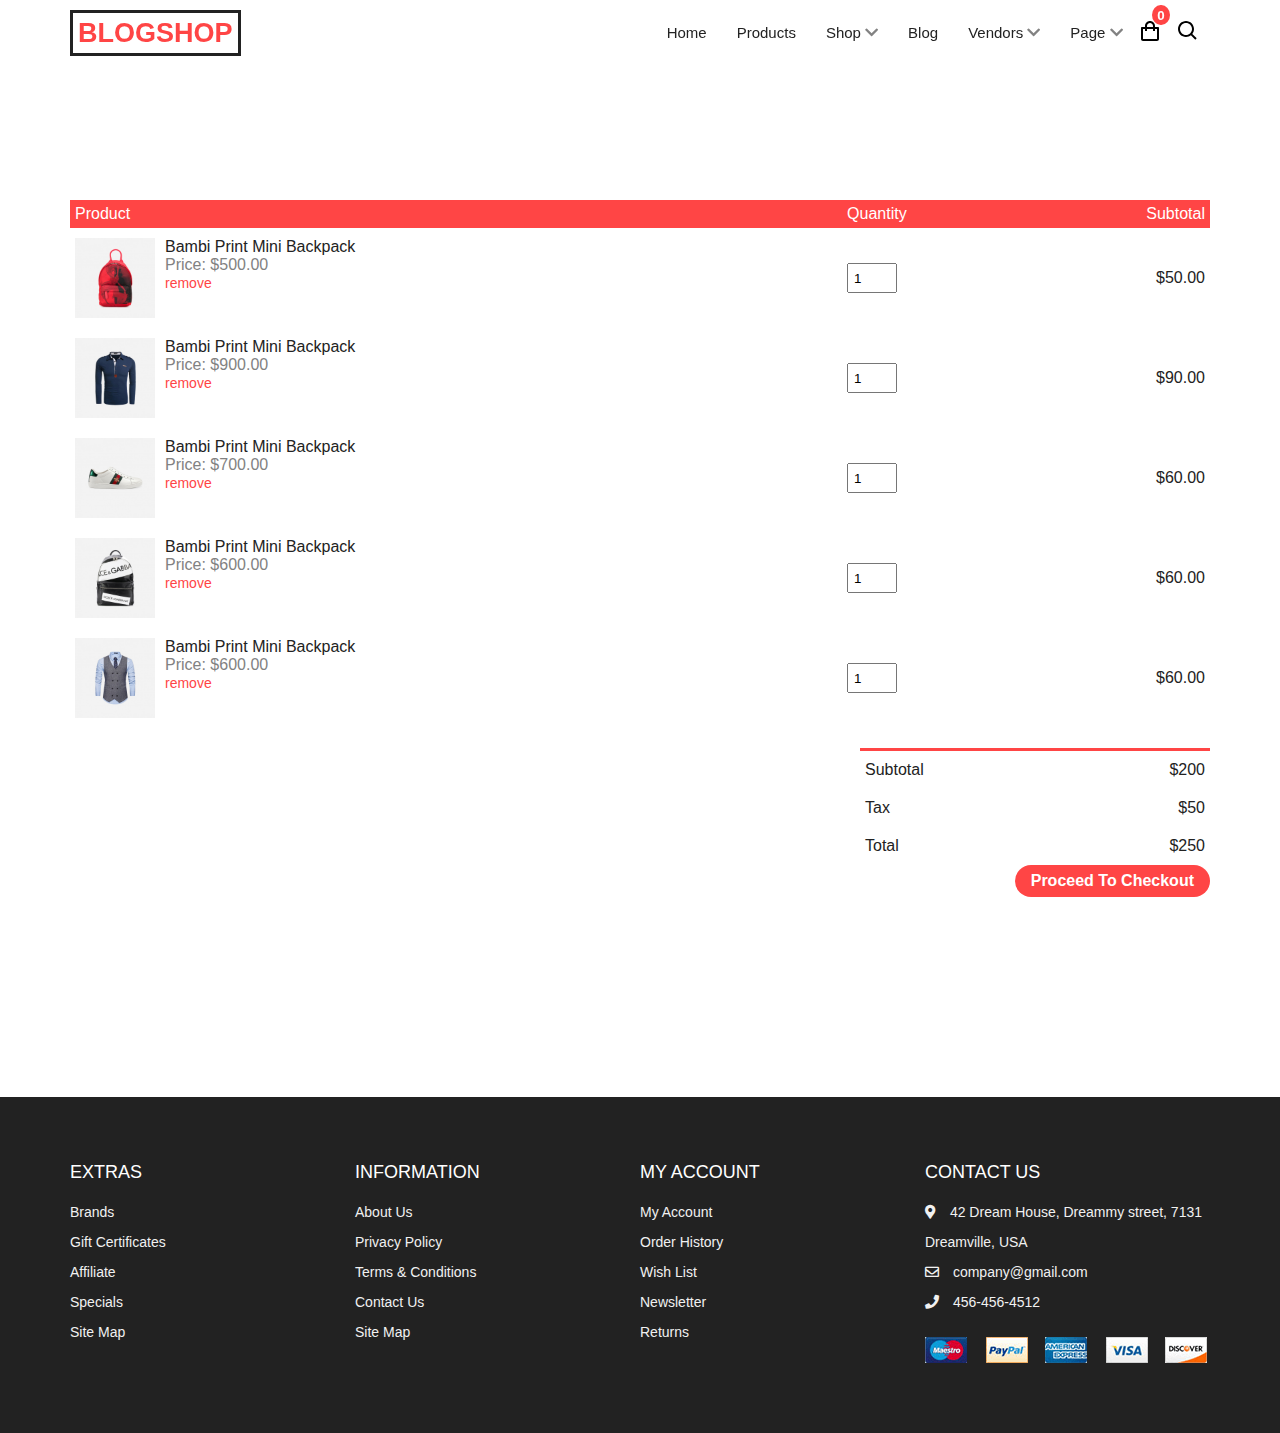
==== cart.html @ a18f82bf "commit inicial" ====
<!DOCTYPE html>
<html lang="en">
  <head>
    <meta charset="UTF-8" />
    <meta name="viewport" content="width=device-width, initial-scale=1.0" />
    <!-- Favicon -->
    <link rel="shortcut icon" href="./images/favicon.ico" type="image/x-icon" />
    <!-- Font Awesome -->
    <link
      rel="stylesheet"
      href="https://cdnjs.cloudflare.com/ajax/libs/font-awesome/5.15.1/css/all.min.css"
    />

    <!-- Custom StyleSheet -->
    <link rel="stylesheet" href="css/estilo2.css" />
    <title>Codevo - Ecommerce Website</title>
  </head>

  <body>

    <!-- Navigation -->
    <nav class="nav">
      <div class="wrapper container">
        <div class="logo"><a href="">BLOGSHOP</a></div>
        <ul class="nav-list">
          <div class="top">
            <label for="" class="btn close-btn"
              ><i class="fas fa-times"></i
            ></label>
          </div>
          <li><a href="index.html">Home</a></li>
          <li><a href="products.html">Products</a></li>
          <li>
            <a href="" class="desktop-item"
              >Shop <span><i class="fas fa-chevron-down"></i></span
            ></a>
            <input type="checkbox" id="showMega" />
            <label for="showMega" class="mobile-item"
              >Shop <span><i class="fas fa-chevron-down"></i></span
            ></label>
            <div class="mega-box">
              <div class="content">
                <div class="row">
                  <img src="./images/woman.jpg" alt="" />
                </div>
                <div class="row">
                  <header>Shop Layout</header>
                  <ul class="mega-links">
                    <li><a href="#">Shop With Background</a></li>
                    <li><a href="#">Shop Mini Categories</a></li>
                    <li><a href="#">Shop Only Categories</a></li>
                    <li><a href="#">Shop Icon Categories</a></li>
                  </ul>
                </div>
                <div class="row">
                  <header>Filter Layout</header>
                  <ul class="mega-links">
                    <li><a href="#">Sidebar</a></li>
                    <li><a href="#">Filter Default</a></li>
                    <li><a href="#">Filter Drawer</a></li>
                    <li><a href="#">Filter Dropdown</a></li>
                  </ul>
                </div>
                <div class="row">
                  <header>Product Layout</header>
                  <ul class="mega-links">
                    <li><a href="#">Layout Zoom</a></li>
                    <li><a href="#">Layout Sticky</a></li>
                    <li><a href="#">Layout Sticky 2</a></li>
                    <li><a href="#">Layout Scroll</a></li>
                  </ul>
                </div>
              </div>
            </div>
          </li>
          <li><a href="">Blog</a></li>
          <li>
            <a href="" class="desktop-item"
              >Vendors <span><i class="fas fa-chevron-down"></i></span
            ></a>
            <input type="checkbox" id="showdrop1" />
            <label for="showdrop1" class="mobile-item"
              >Vendors <span><i class="fas fa-chevron-down"></i></span
            ></label>
            <ul class="drop-menu1">
              <li><a href="">Vendor Store listings</a></li>
              <li><a href="">Store Details</a></li>
            </ul>
          </li>

          <li>
            <a href="" class="desktop-item"
              >Page <span><i class="fas fa-chevron-down"></i></span
            ></a>
            <input type="checkbox" id="showdrop2" />
            <label for="showdrop2" class="mobile-item"
              >Page <span><i class="fas fa-chevron-down"></i></span
            ></label>
            <ul class="drop-menu2">
              <li><a href="">About</a></li>
              <li><a href="">Contact</a></li>
              <li><a href="">Faq</a></li>
              <li><a href="">Page 404</a></li>
            </ul>
          </li>
          <!-- icons -->
          <li class="icons">
            <span>
              <img src="./images/shoppingBag.svg" alt="" />
              <small class="count d-flex">0</small>
            </span>
            <span><img src="./images/search.svg" alt="" /></span>
          </li>
        </ul>
        <label for="" class="btn open-btn"><i class="fas fa-bars"></i></label>
      </div>
    </nav>

    <!-- Cart Items -->
    <div class="container cart">
      <table>
        <tr>
          <th>Product</th>
          <th>Quantity</th>
          <th>Subtotal</th>
        </tr>
        <tr>
          <td>
            <div class="cart-info">
              <img src="./images/product1.jpg" alt="" />
              <div>
                <p>Bambi Print Mini Backpack</p>
                <span>Price: $500.00</span>
                <br />
                <a href="#">remove</a>
              </div>
            </div>
          </td>
          <td><input type="number" value="1" min="1" /></td>
          <td>$50.00</td>
        </tr>
        <tr>
          <td>
            <div class="cart-info">
              <img src="./images/product2.jpg" alt="" />
              <div>
                <p>Bambi Print Mini Backpack</p>
                <span>Price: $900.00</span>
                <br />
                <a href="#">remove</a>
              </div>
            </div>
          </td>
          <td><input type="number" value="1" min="1" /></td>
          <td>$90.00</td>
        </tr>
        <tr>
          <td>
            <div class="cart-info">
              <img src="./images/product3.jpg" alt="" />
              <div>
                <p>Bambi Print Mini Backpack</p>
                <span>Price: $700.00</span>
                <br />
                <a href="#">remove</a>
              </div>
            </div>
          </td>
          <td><input type="number" value="1" min="1" /></td>
          <td>$60.00</td>
        </tr>
        <tr>
          <td>
            <div class="cart-info">
              <img src="./images/product4.jpg" alt="" />
              <div>
                <p>Bambi Print Mini Backpack</p>
                <span>Price: $600.00</span>
                <br />
                <a href="#">remove</a>
              </div>
            </div>
          </td>
          <td><input type="number" value="1" min="1" /></td>
          <td>$60.00</td>
        </tr>
        <tr>
          <td>
            <div class="cart-info">
              <img src="./images/product5.jpg" alt="" />
              <div>
                <p>Bambi Print Mini Backpack</p>
                <span>Price: $600.00</span>
                <br />
                <a href="#">remove</a>
              </div>
            </div>
          </td>
          <td><input type="number" value="1" min="1" /></td>
          <td>$60.00</td>
        </tr>
      </table>

      <div class="total-price">
        <table>
          <tr>
            <td>Subtotal</td>
            <td>$200</td>
          </tr>
          <tr>
            <td>Tax</td>
            <td>$50</td>
          </tr>
          <tr>
            <td>Total</td>
            <td>$250</td>
          </tr>
        </table>
        <a href="#" class="checkout btn">Proceed To Checkout</a>
      </div>
    </div>

     <!-- Footer -->
  <footer id="footer" class="section footer">
    <div class="container">
      <div class="footer-container">
        <div class="footer-center">
          <h3>EXTRAS</h3>
          <a href="#">Brands</a>
          <a href="#">Gift Certificates</a>
          <a href="#">Affiliate</a>
          <a href="#">Specials</a>
          <a href="#">Site Map</a>
        </div>
        <div class="footer-center">
          <h3>INFORMATION</h3>
          <a href="#">About Us</a>
          <a href="#">Privacy Policy</a>
          <a href="#">Terms & Conditions</a>
          <a href="#">Contact Us</a>
          <a href="#">Site Map</a>
        </div>
        <div class="footer-center">
          <h3>MY ACCOUNT</h3>
          <a href="#">My Account</a>
          <a href="#">Order History</a>
          <a href="#">Wish List</a>
          <a href="#">Newsletter</a>
          <a href="#">Returns</a>
        </div>
        <div class="footer-center">
          <h3>CONTACT US</h3>
          <div>
            <span>
              <i class="fas fa-map-marker-alt"></i>
            </span>
            42 Dream House, Dreammy street, 7131 Dreamville, USA
          </div>
          <div>
            <span>
              <i class="far fa-envelope"></i>
            </span>
            company@gmail.com
          </div>
          <div>
            <span>
              <i class="fas fa-phone"></i>
            </span>
            456-456-4512
          </div>
          <div class="payment-methods">
            <img src="./images/payment.png" alt="">
          </div>
        </div>
      </div>
    </div>
    </div>
  </footer>
  <!-- End Footer -->

    <!-- Custom Scripts -->
    <script src="./js/products.js"></script>
    <script src="./js/slider.js"></script>
    <script src="./js/index.js"></script>
  </body>
</html>
---- css/estilo2.css ----
:root {
  --primary: #ff4545;
  --white: #fff;
  --black: #222;
  --grey1: #3a3b3c;
  --grey2: #828282;
}

*,
*::before,
*::after {
  margin: 0;
  padding: 0;
  box-sizing: inherit;
}

@import url("https://fonts.googleapis.com/css2?family=Open+Sans:wght@400;600;700&display=swap");

html {
  box-sizing: border-box;
  font-size: 62.5%;
}

body {
  font-family: "Open Sans", sans-serif;
  font-size: 1.6rem;
  background-color: var(--white);
  color: var(--black);
  font-weight: 400;
}

h1,
h2,
h3,
h4,
h5 {
  font-weight: 600;
}

a {
  text-decoration: none;
  color: inherit;
}

li {
  list-style: none;
}

.container {
  max-width: 114rem;
  margin: 0 auto;
}

@media only screen and (max-width: 1200px) {
  .container {
    padding: 0 3rem;
  }
}

@media only screen and (max-width: 768px) {
  .container {
    max-width: 60rem;
  }
}

.d-flex {
  display: flex;
  align-items: center;
}

nav {
  position: fixed;
  top: 0;
  left: 0;
  width: 100%;
  z-index: 999;
  background-color: var(--white);
  height: 6.5rem;
  line-height: 6.5rem;
}

.nav.fix-nav {
  width: 100%;
  box-shadow: 0 5px 15px rgba(0, 0, 0, 0.3);
  z-index: 999;
}

nav .wrapper {
  display: flex;
  align-items: center;
  justify-content: space-between;
  position: relative;
}

.wrapper .logo a {
  color: var(--primary);
  font-size: 2.7rem;
  font-weight: 600;
  padding: 0.5rem;
  border: 3px solid var(--black);
}

.wrapper .nav-list {
  display: inline-flex;
}

.nav-list li i {
  color: var(--grey2);
}

.nav-list a {
  color: var(--black);
  font-size: 1.5rem;
  padding: 0.9rem 1.5rem;
  border-radius: 0.5rem;
  transition: all 300ms ease;
}

.nav-list li a:hover {
  color: var(--primary);
}

.nav-list .drop-menu1,
.nav-list .drop-menu2 {
  box-shadow: 0 0 2px rgba(0, 0, 0, 0.1);
  width: 20rem;
  top: 8.5rem;
  line-height: 4.5rem;
  position: absolute;
  background-color: var(--white);
  opacity: 0;
  visibility: hidden;
  transition: all 300ms ease;
}

.nav-list .drop-menu1 li a,
.nav-list .drop-menu2 li a {
  display: block;
  font-size: 1.5rem;
  width: 100%;
  padding: 0 0 0 1.5rem;
  border-radius: 0;
  color: var(--grey2);
}

.nav-list .drop-menu1 li a:hover,
.nav-list .drop-menu2 li a:hover {
  color: var(--primary);
}

.nav-list li:hover .drop-menu1,
.nav-list li:hover .drop-menu2,
.nav-list li:hover .mega-box {
  opacity: 1;
  visibility: visible;
  top: 6.5rem;
}

.mega-box {
  box-shadow: 0 0 2px rgba(0, 0, 0, 0.1);
  position: absolute;
  top: 8.5rem;
  left: 0;
  width: 100%;
  padding: 0 3rem;
  background-color: var(--white);
  opacity: 0;
  visibility: hidden;
  transition: all 300ms ease;
}

.mega-box .content {
  padding: 2.5rem 2rem;
  display: flex;
  width: 100%;
  justify-content: space-between;
}

.mega-box .content .row {
  width: calc(25% - 3rem);
  line-height: 4.5rem;
}

.content .row img {
  width: 100%;
  height: 100%;
  object-fit: cover;
}

.content .row header {
  font-size: 1.6rem;
  font-weight: 700;
  color: var(--grey1);
}

.content .row .mega-links {
  border-left: 1px solid rgba(255, 255, 255, 0.09);
  margin-left: -4rem;
}

.content .row li {
  padding: 0 2rem;
}

.content .row li a {
  padding: 0 2rem;
  display: block;
  font-size: 1.5rem;
  color: var(--grey2);
}

.content .row li a:hover {
  color: var(--primary);
}

.nav-list .mobile-item {
  display: none;
}

.nav-list input {
  display: none;
}

.wrapper .btn {
  color: var(--white);
  font-size: 2rem;
  cursor: pointer;
  display: none;
}

.nav-list .icons span {
  display: inline-block;
  margin: 0.5rem 1rem 0 0;
  position: relative;
}

.nav-list .icons .count {
  justify-content: center;
  position: absolute;
  top: 0rem;
  right: -0.8rem;
  background-color: var(--primary);
  height: 2rem;
  padding: 0.5rem;
  color: var(--white);
  font-weight: 700;
  border-radius: 50%;
}

@media only screen and (max-width: 968px) {
  .wrapper .nav-list {
    position: fixed;
    top: 0;
    left: -100%;
    height: 100%;
    width: 100%;
    max-width: 35rem;
    background-color: var(--white);
    display: block;
    overflow-y: auto;
    line-height: 5rem;
    box-shadow: 0 1.5rem 1.5rem rgba(0, 0, 0, 0.1);
    transition: all 300ms linear;
  }

  .wrapper .nav-list.show {
    left: 0;
  }

  .nav-list li {
    margin: 1.5rem 1rem;
  }

  .nav-list a {
    display: block;
    font-size: 1.8rem;
    padding: 0 2rem;
    color: var(--black);
  }

  .nav-list .drop-menu1,
  .nav-list .drop-menu2 {
    position: static;
    opacity: 1;
    visibility: visible;
    top: 6.5rem;
    padding-left: 2rem;
    width: 100%;
    max-height: 0;
    overflow: hidden;
  }

  #showdrop1:checked ~ .drop-menu1,
  #showdrop2:checked ~ .drop-menu2,
  #showMega:checked ~ .mega-box {
    max-height: 100%;
  }

  .nav-list .drop-menu1 li,
  .nav-list .drop-menu2 li {
    margin: 0;
  }

  .nav-list .drop-menu1 li a,
  .nav-list .drop-menu2 li a {
    color: var(--grey2);
    font-size: 1.5rem;
  }

  .nav-list .desktop-item {
    display: none;
  }

  .nav-list .mobile-item {
    display: block;
    font-size: 1.8rem;
    padding-left: 2rem;
    color: var(--black);
    cursor: pointer;
    border-radius: 0.5rem;
  }

  .nav-list .mobile-item:hover {
    color: var(--primary);
  }

  .mega-box {
    position: static;
    top: 6.5rem;
    padding: 0 2rem;
    opacity: 1;
    visibility: visible;
    max-height: 0;
    overflow: hidden;
    transition: all 300ms ease;
  }

  .mega-box .content {
    flex-direction: column;
    padding: 2rem 2rem 0 2rem;
  }

  .mega-box .content .row {
    width: 100%;
    border-top: 1px solid rgba(255, 255, 255, 0.09);
    margin-bottom: 1.5rem;
  }

  .content .row:nth-child(1),
  .content .row:nth-child(2) {
    border-top: 0;
  }

  .content .row .mega-links {
    border-left: 0;
    padding-left: 2rem;
  }

  .row .mega-links li {
    margin: 0;
  }

  .wrapper .btn {
    display: block;
    color: var(--black);
  }

  .nav-list .top {
    position: relative;
    display: block;
    background-color: var(--primary);
    width: 100%;
    height: 8rem;
  }

  .nav-list .close-btn {
    position: absolute;
    top: 1.5rem;
    right: 2.5rem;
    color: var(--white);
  }

  .nav-list .icons {
    padding-left: 2rem;
  }
}

/* Hero */
.hero {
  height: calc(100vh - 6.5rem);
  background-color: var(--primary);
  position: relative;
  overflow: hidden;
}

.hero .right {
  position: absolute;
  right: -7%;
  bottom: -1%;
}

.hero .right img {
  max-width: 80rem;
  width: 100%;
  height: 60rem;
}

.hero .left {
  color: var(--white);
  position: absolute;
  left: 7%;
  top: 40%;
}

.hero .left span {
  display: inline-block;
  font-size: 2rem;
  margin-bottom: 1rem;
}

.hero .left h1 {
  font-size: 4.5rem;
  margin-bottom: 1rem;
  line-height: 1.2;
}
.hero .left small {
  display: block;
  font-size: 1.6rem;
  margin-bottom: 1.5rem;
}

.hero .left a {
  display: inline-block;
  color: var(--white);
  font-weight: 700;
  border: 2px solid var(--white);
  padding: 0.7rem 1.5rem;
  margin-top: 1rem;
  transition: all 300ms ease-out;
}

.hero .left a:hover {
  color: var(--primary);
  background-color: var(--white);
}

@media only screen and (max-width: 1200px) {
  .hero .right img {
    height: 50rem;
  }

  .hero .left span {
    font-size: 1.7rem;
  }

  .hero .left h1 {
    font-size: 3.5rem;
  }
}

@media only screen and (max-width: 996px) {
  .hero .left {
    top: 30%;
  }

  .hero .right img {
    height: 35rem;
  }

  .hero .right {
    right: -10%;
  }
}

@media only screen and (max-width: 567px) {
  .hero .left {
    top: 25%;
  }

  .hero .right img {
    height: 30rem;
  }

  .hero .right {
    right: -18%;
  }

  .hero .left span {
    font-size: 1.6rem;
  }

  .hero .left h1 {
    font-size: 3rem;
  }
}

/* PROMOTION */
.section {
  padding: 10rem 0 5rem 0;
}

.section .title {
  text-align: center;
  margin-bottom: 5rem;
}

.section .title h2 {
  font-size: 3rem;
  font-weight: 400;
  margin-bottom: 1.5rem;
}

.section .title span {
  color: var(--grey2);
}

.promotion-layout {
  display: grid;
  grid-template-columns: repeat(3, 1fr);
  gap: 3rem;
}

.promotion-item {
  overflow: hidden;
  position: relative;
  z-index: 0;
}

.promotion-item img {
  object-fit: cover;
  height: 100%;
  width: 100%;
  transition: all 500ms ease-in-out;
}

.promotion-content {
  position: absolute;
  top: 50%;
  left: 50%;
  transform: translate(-50%, -50%);
  color: var(--white);
  text-align: center;
  z-index: 3;
}

.promotion-content h3 {
  background-color: rgba(0, 0, 0, 0.8);
  border-radius: 5rem;
  padding: 0.7rem 1.4rem;
  font-size: 1.7rem;
  font-weight: inherit;
  margin-bottom: 1rem;
  transition: all 300ms ease-in-out;
}

.promotion-content a {
  transition: all 300ms ease-in-out;
  font-size: 1.4rem;
}

.promotion-content a:hover {
  color: var(--primary);
}

.promotion-item:hover .promotion-content h3 {
  background-color: var(--white);
  color: var(--black);
}

.promotion-item:hover img {
  transform: scale(1.2);
}

.promotion-item::after {
  content: "";
  position: absolute;
  top: 0;
  left: 0;
  z-index: 1;
  width: 100%;
  height: 100%;
  background-color: rgba(0, 0, 0, 0.4);
  opacity: 0;
  visibility: hidden;
  transition: all 500ms ease-in-out;
}

.promotion-item:hover::after {
  visibility: visible;
  opacity: 1;
}

@media only screen and (max-width: 1200px) {
  .promotion-content h3 {
    background-color: rgba(0, 0, 0, 0.8);
    border-radius: 5rem;
    padding: 0.7rem 1.4rem;
    font-size: 1.6rem;
  }
}

@media only screen and (max-width: 996px) {
  .promotion-layout {
    grid-template-columns: repeat(2, 1fr);
  }
}

@media only screen and (max-width: 768px) {
  .promotion-layout {
    grid-template-columns: 1fr;
  }
}

/* PRODUCTS */
.section .product-layout {
  display: grid;
  grid-template-columns: repeat(auto-fit, minmax(25rem, 1fr));
  gap: 3rem;
  max-width: 130rem;
  margin: 0 auto;
  padding: 0 1.6rem;
}

.product {
  overflow: hidden;
}

.product .img-container {
  position: relative;
  cursor: pointer;
}

.product .img-container img {
  object-fit: cover;
  height: 100%;
  width: 100%;
}

.product .bottom {
  padding: 1rem;
  text-align: center;
}

.product .bottom a {
  margin-bottom: 1rem;
  font-weight: inherit;
  font-size: 1.5rem;
}

.product .bottom a:hover {
  color: var(--primary);
}

.product .bottom span {
  color: var(--primary);
  font-size: 1.8rem;
}

.product .bottom .cancel {
  font-size: 1.4rem;
  color: var(--grey2);
  text-decoration: line-through;
}

.product .addCart {
  position: absolute;
  right: 0;
  bottom: 0.6rem;
  background-color: var(--white);
  border-radius: 50%;
  padding: 1.3rem 1.6rem;
  box-shadow: 0 0.5rem 1.5rem rgba(0, 0, 0, 0.1);
  transition: all 300ms ease-in-out;
}

.product:hover .addCart {
  border-radius: 1rem 0 0 0;
}

.product .addCart:hover {
  background-color: var(--primary);
  color: var(--white);
}

.product i {
  transition: all 300ms ease-in-out;
}

.product .side-icons {
  position: absolute;
  right: 0;
  top: 30%;
  transform: translate(80%, -50%);
  display: flex;
  flex-direction: column;
  padding: 1rem;
  transition: all 500ms ease-in-out;
}

.product .side-icons span {
  font-size: 1.4rem;
  background-color: var(--white);
  margin: 0.3rem;
  padding: 1rem 1.3rem;
  border-radius: 50%;
  transition: all 300ms ease-in-out;
}

.product .side-icons span:hover {
  background-color: var(--primary);
  color: var(--white);
}

.product:hover .side-icons {
  transform: translate(0%, -50%);
}

@media only screen and (max-width: 996px) {
  .prodouct-layout {
    grid-template-columns: repeat(3, 1fr);
  }
}

@media only screen and (max-width: 768px) {
  .prodouct-layout {
    grid-template-columns: repeat(2, 1fr);
  }
}

@media only screen and (max-width: 567px) {
  .prodouct-layout {
    grid-template-columns: 1fr;
  }
}

/* ADVERTS */
.advert .advert-layout {
  display: grid;
  grid-template-columns: 1fr 1fr;
  gap: 3rem;
}

.advert-layout .item {
  position: relative;
  z-index: 0;
  width: 100%;
  overflow: hidden;
}

.advert-layout img {
  object-fit: cover;
  height: 100%;
  width: 100%;
  transition: all 300ms ease-in-out;
}

.advert-layout .content {
  position: absolute;
  top: 50%;
  transform: translateY(-50%);
  z-index: 1;
}

.advert-layout .left {
  right: 10%;
}

.advert-layout .right {
  left: 10%;
}

.advert-layout .content span {
  display: block;
  margin-bottom: 1rem;
  transition: all 300ms ease-in-out;
}

.advert-layout .content h3 {
  font-size: 3rem;
  font-weight: inherit;
  margin-bottom: 1rem;
  transition: all 300ms ease-in-out;
}

.advert-layout .content a {
  transition: all 300ms ease-in-out;
}

.advert-layout .content a:hover {
  color: var(--primary);
}

.advert-layout .item::after {
  content: "";
  position: absolute;
  top: 0;
  left: 0;
  width: 100%;
  height: 100%;
  transition: all 300ms ease-in-out;
}

.advert-layout .item:hover::after {
  background-color: rgba(223, 74, 74, 0.4);
}

.advert-layout .item:hover .content {
  color: var(--white);
}

.advert-layout .item:hover .content a {
  color: var(--white);
}

.advert-layout .item:hover img {
  transform: scale(1.1);
}

@media only screen and (max-width: 996px) {
  .advert-layout .left {
    right: 5%;
  }

  .advert-layout .right {
    left: 5%;
  }
}

@media only screen and (max-width: 768px) {
  .advert .advert-layout {
    grid-template-columns: 1fr;
  }
}

@media only screen and (max-width: 567px) {
  .advert-layout .content span {
    font-size: 1.5rem;
    margin-bottom: 0.6rem;
  }

  .advert-layout .content h3 {
    font-size: 2rem;
    margin-bottom: 0.6rem;
  }

  .advert-layout .content a {
    transition: all 300ms ease-in-out;
  }
}

/* BRANDS */
.brands li img {
  width: 100%;
  height: 100%;
  object-fit: contain;
}

/* FOOTER */

.footer {
  background-color: var(--black);
  padding: 6rem 1rem;
  line-height: 3rem;
}

.footer-center span {
  margin-right: 1rem;
}

.footer-container {
  display: grid;
  grid-template-columns: repeat(4, 1fr);
  color: var(--white);
}

.footer-center a:link,
.footer-center a:visited {
  display: block;
  color: #f1f1f1;
  font-size: 1.4rem;
  transition: 0.6s;
}

.footer-center a:hover {
  color: var(--primary);
}

.footer-center div {
  color: #f1f1f1;
  font-size: 1.4rem;
}

.footer-center h3 {
  font-size: 1.8rem;
  font-weight: 400;
  margin-bottom: 1rem;
}

.footer .payment-methods {
  margin-top: 2rem;
}

@media only screen and (max-width: 998px) {
  .footer-container {
    grid-template-columns: repeat(2, 1fr);
    row-gap: 2rem;
  }
}

@media only screen and (max-width: 768px) {
  .footer-container {
    grid-template-columns: 1fr;
    row-gap: 2rem;
  }
}

/* Cart Page */
.cart {
  margin: 20rem auto;
}

table {
  width: 100%;
  border-collapse: collapse;
}

.cart-info {
  display: flex;
  flex-wrap: wrap;
}

.cart-info span {
  color: var(--grey2);
}

th {
  text-align: left;
  padding: 0.5rem;
  color: var(--white);
  background-color: var(--primary);
  font-weight: normal;
}

td {
  padding: 1rem 0.5rem;
}

td input {
  width: 5rem;
  height: 3rem;
  padding: 0.5rem;
}

td a {
  color: var(--primary);
  font-size: 1.4rem;
}

td img {
  width: 8rem;
  height: 8rem;
  margin-right: 1rem;
}

.total-price {
  display: flex;
  justify-content: flex-end;
  align-items: end;
  flex-direction: column;
  margin-top: 2rem;
}

.total-price a {
  display: inline-block;
  background-color: var(--primary);
  color: var(--white);
  padding: 0.7rem 1.6rem;
  font-weight: 700;
  border-radius: 3rem;
}

.total-price table {
  border-top: 3px solid var(--primary);
  width: 100%;
  max-width: 35rem;
}

td:last-child {
  text-align: right;
}

th:last-child {
  text-align: right;
}

@media only screen and (max-width: 567px) {
  .cart-info p {
    display: none;
  }
}

/* PRODUCT DETAILS */

.product-detail {
  margin-top: 5rem;
}

.product-detail .details {
  display: grid;
  grid-template-columns: 1fr 1.2fr;
  gap: 7rem;
}

.product-detail .left {
  display: flex;
  flex-direction: column;
}

.product-detail .left .main {
  text-align: center;
  background-color: #f6f2f1;
  margin-bottom: 2rem;
  height: 45rem;
  padding: 3rem;
}

.product-detail .left .main img {
  object-fit: contain;
  height: 100%;
  width: 100%;
}

.product-detail .thumbnails {
  display: grid;
  grid-template-columns: repeat(4, 1fr);
  gap: 1rem;
  width: 100%;
}

.product-detail .thumbnail {
  height: 10rem;
  background-color: #f6f2f1;
  text-align: center;
}

.product-detail .thumbnail img {
  height: 100%;
  object-fit: contain;
}

.product-detail .right span {
  display: inline-block;
  font-size: 1.5rem;
  margin-bottom: 1rem;
}

.product-detail .right h1 {
  font-size: 4rem;
  line-height: 1.2;
  margin-bottom: 2rem;
}

.product-detail .right .price {
  font-size: 600;
  font-size: 2rem;
  color: var(--primary);
  margin-bottom: 2rem;
}

.product-detail .right div {
  display: inline-block;
  position: relative;
  z-index: 1;
}

.product-detail .right select {
  font-family: "Poppins", sans-serif;
  width: 20rem;
  padding: 0.7rem;
  border: 1px solid var(--grey1);
  appearance: none;
  outline: none;
}

.product-detail form {
  margin-bottom: 2rem;
}

.product-detail form span {
  position: absolute;
  top: 50%;
  right: 1rem;
  transform: translateY(-50%);
  font-size: 2rem;
  z-index: 0;
}

.product-detail .form {
  margin-bottom: 3rem;
}

.product-detail .form input {
  padding: 0.8rem;
  text-align: center;
  width: 3.5rem;
  margin-right: 2rem;
}

.product-detail .form .addCart {
  background: var(--primary);
  padding: 0.8rem 4rem;
  color: var(--white);
  border-radius: 3rem;
}

.product-detail h3 {
  text-transform: uppercase;
  margin-bottom: 2rem;
}

@media only screen and (max-width: 996px) {
  .product-detail .left {
    height: 45rem;
  }

  .product-detail .details {
    gap: 3rem;
  }

  .product-detail .thumbnails {
    gap: 0.5rem;
  }

  .product-detail .thumbnail {
    background-color: #f6f2f1;
    text-align: center;
  }
}

@media only screen and (max-width: 650px) {
  .product-detail .details {
    grid-template-columns: 1fr;
  }

  .product-detail .right {
    margin-top: 10rem;
  }

  .product-detail .left {
    width: 100%;
    height: 45rem;
  }

  .product-detail .details {
    gap: 3rem;
  }

  .product-detail .thumbnail {
    width: 6rem;
    height: 6rem;
  }
}

/* PRODUCTS */

.products {
  margin-top: 10rem;
}

.products-layout {
  display: grid;
  grid-template-columns: 1.05fr 3fr;
  gap: 0 1rem;
}

.col-3-of-4 .product-layout {
  grid-template-columns: repeat(3, 1fr);
}

.col-3-of-4 {
  text-align: center;
}

@media only screen and (max-width: 996px) {
  .col-3-of-4 .product-layout {
    grid-template-columns: repeat(2, 1fr);
  }
}

.col-3-of-4 form {
  display: flex;
  align-items: center;
  justify-content: end;
  margin-bottom: 3rem;
}

.col-3-of-4 form .item {
  margin-right: 1rem;
}

.col-3-of-4 form label {
  color: var(--grey1);
}

.col-3-of-4 form select {
  font-family: "Open Sans", sans-serif;
  padding: 1rem;
  width: 10rem;
  border: 1px solid #f2f2f2;
  outline: none;
}

.col-3-of-4 form a {
  display: inline-block;
  padding: 1rem 3rem;
  border-radius: 4rem;
  margin-right: 1rem;
  background-color: var(--primary);
  color: var(--white);
  transition: all 300ms ease-in-out;
}

.col-3-of-4 form a:hover {
  background-color: var(--black);
}

@media only screen and (max-width: 768px) {
  .products-layout {
    padding: 0 5rem;
  }

  .col-3-of-4 form {
    flex-direction: column;
    align-items: end;
  }

  .col-3-of-4 form a {
    margin-right: 0;
  }

  .col-3-of-4 form .item {
    margin-right: 0;
    margin-bottom: 1rem;
  }
}

@media only screen and (max-width: 567px) {
  .col-3-of-4 .product-layout {
    grid-template-columns: 1fr;
  }
}

.col-1-of-4 .block-title {
  color: var(--grey1);
  margin-bottom: 1.6rem;
}

.col-1-of-4 h3 {
  font-size: 2.7rem;
  font-weight: inherit;
}

.col-1-of-4 div {
  margin-bottom: 8rem;
}

.block-content li {
  margin-bottom: 1rem;
}

.block-content li label {
  color: var(--grey2);
  margin-left: 1rem;
}

.block-content li label small {
  font-size: 1rem;
}

.block-content li input {
  outline: none;
}

.pagination {
  display: flex;
  justify-content: center;
  align-items: center;
  margin: 4rem 0;
}

.pagination span {
  display: flex;
  align-items: center;
  justify-content: center;
  width: 3.5rem;
  height: 3.5rem;
  border-radius: 50%;
  color: var(--black);
  font-size: 1.3rem;
  border: 1px solid var(--grey2);
  margin-right: 0.5rem;
  cursor: pointer;
}

.pagination span.last {
  width: 7rem;
  border-radius: 3rem;
}

.pagination span:hover {
  border: 1px solid var(--primary);
  background-color: var(--primary);
  color: var(--white);
}

@media only screen and (max-width: 768px) {
  .products-layout {
    grid-template-columns: 1fr;
    gap: 4rem 0;
  }
}
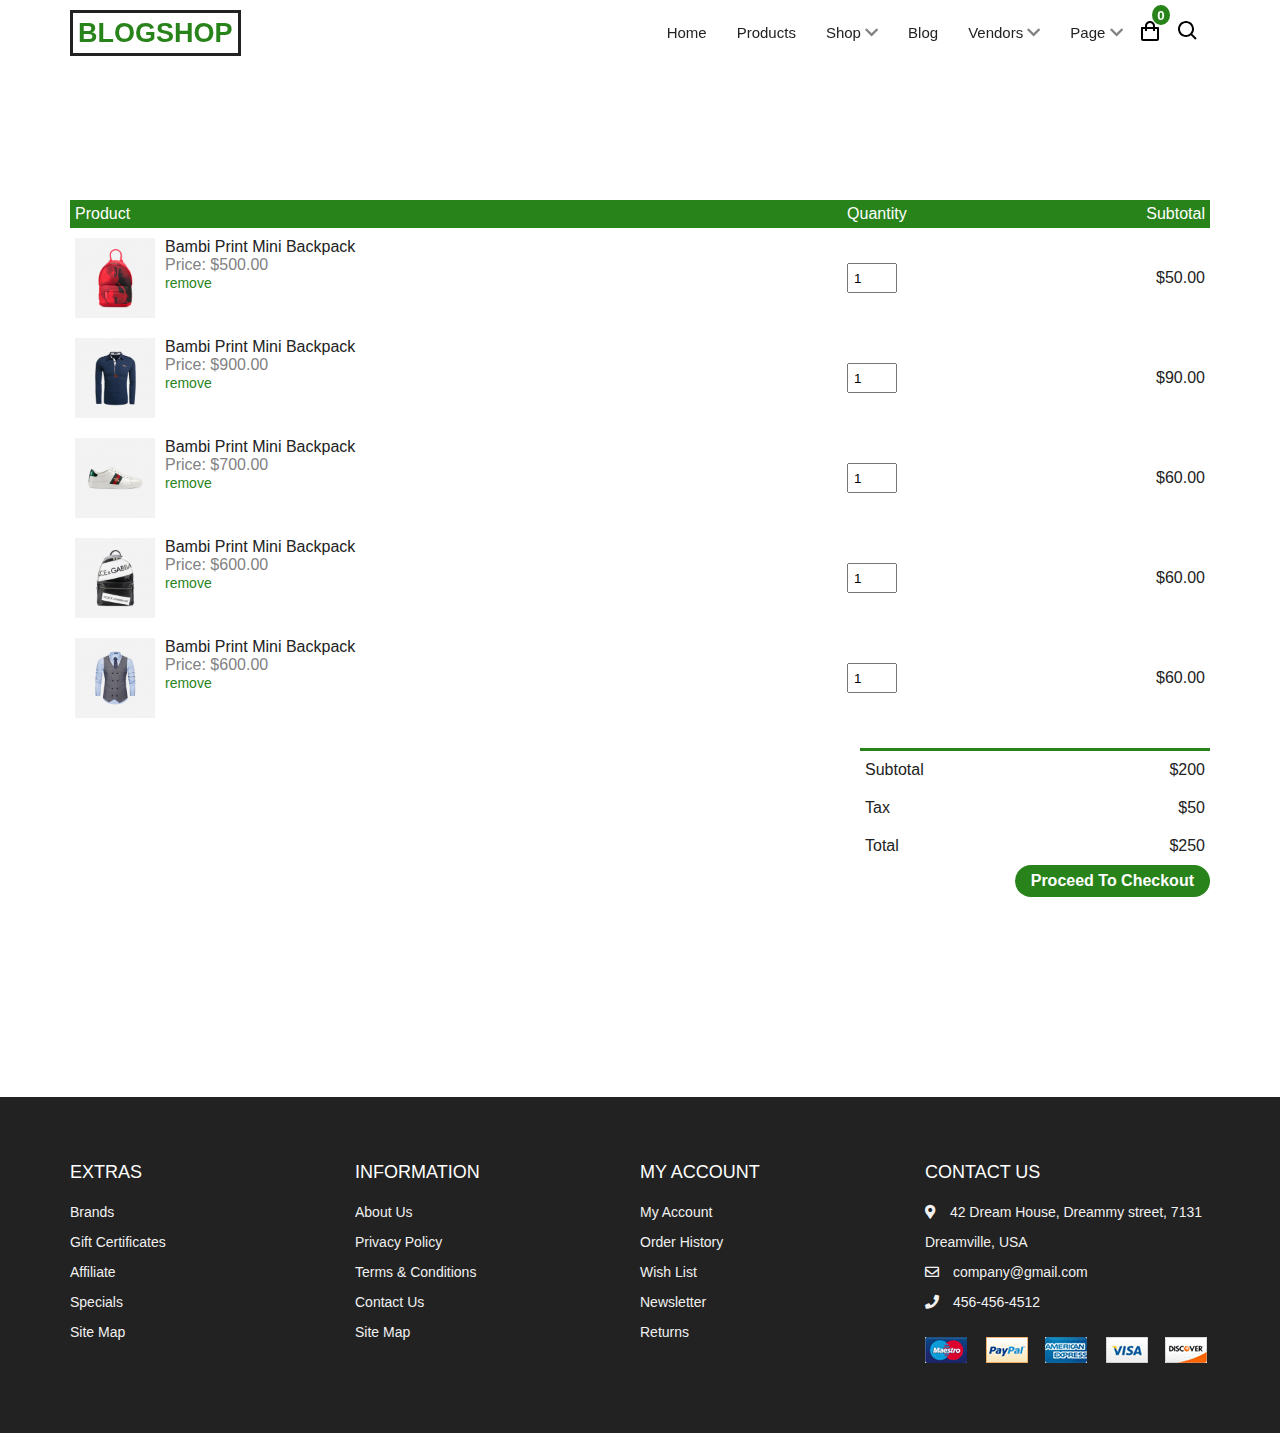
==== commit 1d098a39: "icones" ====
--- a/cart.html
+++ b/cart.html
@@ -4,7 +4,7 @@
     <meta charset="UTF-8" />
     <meta name="viewport" content="width=device-width, initial-scale=1.0" />
     <!-- Favicon -->
-    <link rel="shortcut icon" href="./images/favicon.ico" type="image/x-icon" />
+    <link rel="shortcut icon" href="./images/icone.png" type="image/x-icon" />
     <!-- Font Awesome -->
     <link
       rel="stylesheet"
--- a/css/estilo2.css
+++ b/css/estilo2.css
@@ -1,5 +1,5 @@
 :root {
-  --primary: #ff4545;
+  --primary: #29831b;
   --white: #fff;
   --black: #222;
   --grey1: #3a3b3c;
